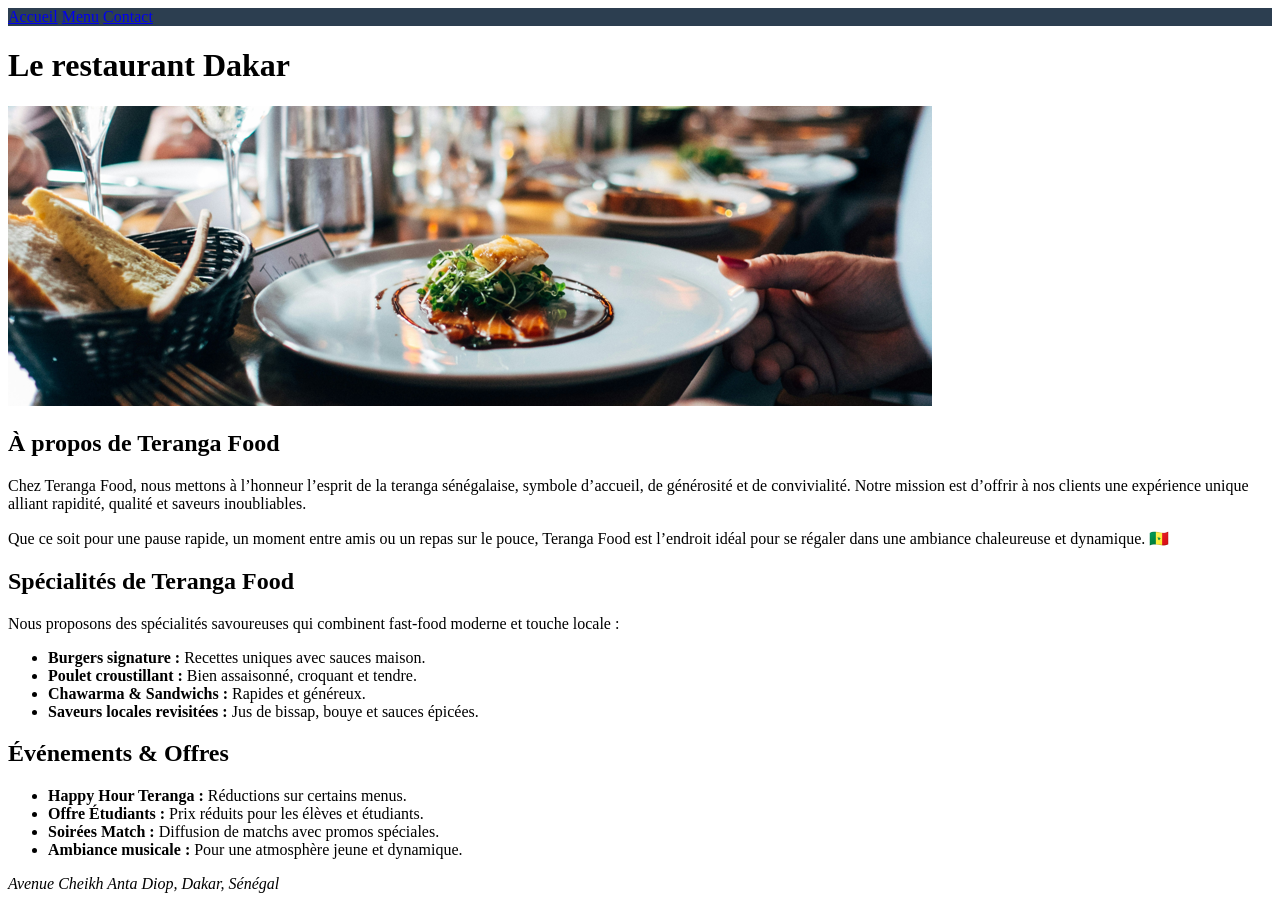
==== index.html @ 1ac18928 "Update and rename indexe.html to index.html" ====
<!DOCTYPE html>
<html lang="fr">
<head>
    <meta charset="UTF-8">
    <meta name="viewport" content="width=device-width, initial-scale=1.0">
    <title>Teranga Food - Accueil</title>
    <meta name="description" content="Découvrez l'esprit de la teranga sénégalaise chez Teranga Food : accueil, générosité et saveurs uniques à Dakar.">
    <link rel="stylesheet" href="css/style.css">
</head>
<body>
    <header>
        <nav>
            <a href="index.html" title="Accueil">Accueil</a>
            <a href="menu.html" title="Voir le menu">Menu</a>
            <a href="contact.html" title="Nous contacter">Contact</a>
        </nav>
        <h1>Le restaurant Dakar</h1>
        <div class="banner">
            <img src="img/image_acceuil.png" alt="Photos du restaurant Teranga Food">
        </div>
    </header>

    <main>
        <article>
            <section>
                <h2>À propos de Teranga Food</h2>
                <p>
                    Chez Teranga Food, nous mettons à l’honneur l’esprit de la teranga sénégalaise, symbole d’accueil, de générosité et de convivialité. Notre mission est d’offrir à nos clients une expérience unique alliant rapidité, qualité et saveurs inoubliables.
                </p>
                <p>
                    Que ce soit pour une pause rapide, un moment entre amis ou un repas sur le pouce, Teranga Food est l’endroit idéal pour se régaler dans une ambiance chaleureuse et dynamique. 🇸🇳
                </p>
            </section>

            <section>
                <h2>Spécialités de Teranga Food</h2>
                <p>
                    Nous proposons des spécialités savoureuses qui combinent fast-food moderne et touche locale :
                </p>
                <ul>
                    <li><strong>Burgers signature :</strong> Recettes uniques avec sauces maison.</li>
                    <li><strong>Poulet croustillant :</strong> Bien assaisonné, croquant et tendre.</li>
                    <li><strong>Chawarma & Sandwichs :</strong> Rapides et généreux.</li>
                    <li><strong>Saveurs locales revisitées :</strong> Jus de bissap, bouye et sauces épicées.</li>
                </ul>
            </section>

            <section>
                <h2>Événements & Offres</h2>
                <ul>
                    <li><strong>Happy Hour Teranga :</strong> Réductions sur certains menus.</li>
                    <li><strong>Offre Étudiants :</strong> Prix réduits pour les élèves et étudiants.</li>
                    <li><strong>Soirées Match :</strong> Diffusion de matchs avec promos spéciales.</li>
                    <li><strong>Ambiance musicale :</strong> Pour une atmosphère jeune et dynamique.</li>
                </ul>
            </section>
        </article>
    </main>

    <footer>
        <address>Avenue Cheikh Anta Diop, Dakar, Sénégal</address>
    </footer>

    <script src="javaScript/style.js"></script>
</body>
</html>
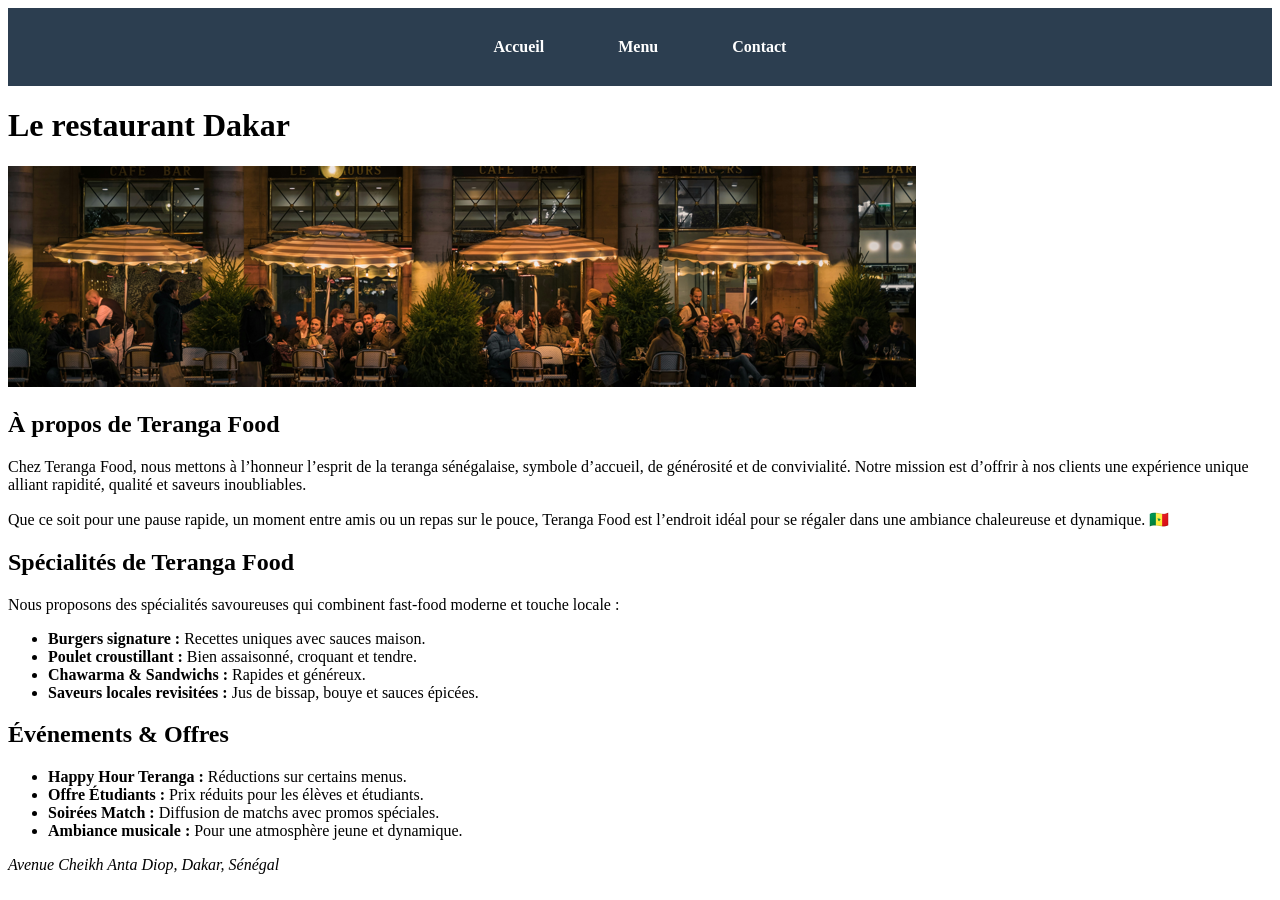
==== commit eba3bad7: "Change banner image source in index.html Updated the image source in the banner section." ====
--- a/index.html
+++ b/index.html
@@ -16,7 +16,7 @@
         </nav>
         <h1>Le restaurant Dakar</h1>
         <div class="banner">
-            <img src="img/image_acceuil.png" alt="Photos du restaurant Teranga Food">
+            <img src="img/plat.png" alt="Photos du restaurant Teranga Food">
         </div>
     </header>
 
--- a/css/style.css
+++ b/css/style.css
@@ -0,0 +1,168 @@
+/* Configuration de la grille */
+.menu-container {
+    display: grid;
+    grid-template-columns: repeat(auto-fit, minmax(250px, 1fr));
+    gap: 30px;
+    padding: 20px;
+    max-width: 1100px;
+    margin: 0 auto;
+}
+
+/* Style individuel de chaque carte */
+.product-card {
+    background: #ffffff;
+    border-radius: 12px;
+    box-shadow: 0 4px 15px rgba(0,0,0,0.1);
+    overflow: hidden;
+    transition: transform 0.3s ease, box-shadow 0.3s ease;
+    display: flex;
+    flex-direction: column;
+    border: 1px solid #eee;
+}
+
+.product-card:hover {
+    transform: translateY(-8px); /** cette propriété déplace la carte vers le haut lors du survol */
+    box-shadow: 0 8px 25px rgba(0,0,0,0.15);/* Cette propriété ajoute une ombre plus prononcée pour donner un effet de profondeur  */
+}
+
+.product-card img {
+    width: 100%;
+    height: 180px;
+    object-fit: cover;
+}
+
+.product-info {
+    padding: 15px;
+    flex-grow: 1;
+    display: flex;
+    flex-direction: column;
+    justify-content: space-between;
+    text-align: center;
+}
+
+.product-info h3 {
+    margin: 10px 0;
+    font-size: 1.25rem;
+    color: #e67e22; /* Ton orange principal */
+}
+
+.product-info p {
+    font-size: 0.9rem;
+    color: #555;
+    margin-bottom: 15px;
+    height: 45px; /* Garde une hauteur uniforme pour les descriptions */
+    overflow: hidden;
+}
+
+.price {
+    font-size: 1.1rem;
+    font-weight: bold;
+    color: #2c3e50;
+    margin-bottom: 15px;
+    display: block;
+}
+
+.order-btn {
+    background-color: #e67e22;
+    color: white;
+    border: none;
+    padding: 10px;
+    border-radius: 6px;
+    cursor: pointer;
+    font-weight: bold;
+    transition: background 0.3s;
+}
+
+.order-btn:hover {
+    background-color: #d35400;
+}
+
+.section-title {
+    text-align: center;
+    margin: 40px 0 20px;
+    color: #2c3e50;
+}
+/* Style de la barre de navigation */
+nav {
+    background-color: #2c3e50; /* Ton bleu sombre */
+    padding: 20px;
+    text-align: center;
+}
+
+/* Style des liens dans la navigation */
+nav a {
+    color: white;
+    text-decoration: none; /* Enlève le soulignement */
+    font-weight: bold;
+    
+    margin: 0 20px; /* Ajoute 20px d'espace à gauche et à droite de chaque lien */
+    padding: 10px 15px; /* Ajoute un peu d'espace cliquable autour du texte */
+    
+    display: inline-block; /* Permet aux marges et paddings de mieux s'appliquer */
+    transition: all 0.3s ease;
+    border-radius: 5px;
+}
+
+/* Effet au survol pour faire plus pro */
+nav a:hover {
+    color: #f1c40f; /* Le jaune Teranga au survol */
+    background-color: rgba(255, 255, 255, 0.1); /* Léger fond brillant */
+}
+/* Style du conteneur du formulaire de contact */
+.contact-form-container {
+    background-color: #ffffff;
+    padding: 30px;
+    border-radius: 15px;
+    box-shadow: 0 10px 30px rgba(0, 0, 0, 0.1);
+    border: 1px solid #eee;
+    max-width: 600px;
+    margin: 20px auto;
+}
+
+.contact-form-container h2 {
+    color: #2c3e50;
+    margin-bottom: 25px;
+    text-align: center;
+    border-left: none; /* On retire la bordure pour le titre du formulaire */
+}
+/* Style des groupes de champs (label + input) */
+.form-group {
+    margin-bottom: 20px;
+}
+
+.form-group label {
+    display: block;
+    margin-bottom: 8px;
+    font-weight: 600;
+    color: #34495e;
+}
+
+/* Style des inputs et du textarea */
+.form-group input, 
+.form-group textarea {
+    width: 100%;
+    padding: 12px 15px;
+    border: 2px solid #f0f0f0;
+    border-radius: 8px;
+    font-family: inherit;
+    font-size: 1rem;
+    transition: all 0.3s ease;
+    box-sizing: border-box; /* Assure que le padding ne dépasse pas la largeur */
+}
+
+/* Effet quand on clique dans un champ (Focus) */
+.form-group input:focus, 
+.form-group textarea:focus {
+    outline: none;
+    border-color: #e67e22; /* Ton orange principal */
+    background-color: #fffaf5;
+}
+
+/* Style spécifique pour le bouton dans le formulaire de contact */
+.contact-form-container .order-btn {
+    width: 100%;
+    padding: 15px;
+    font-size: 1.1rem;
+    margin-top: 10px;
+    cursor: pointer;
+}
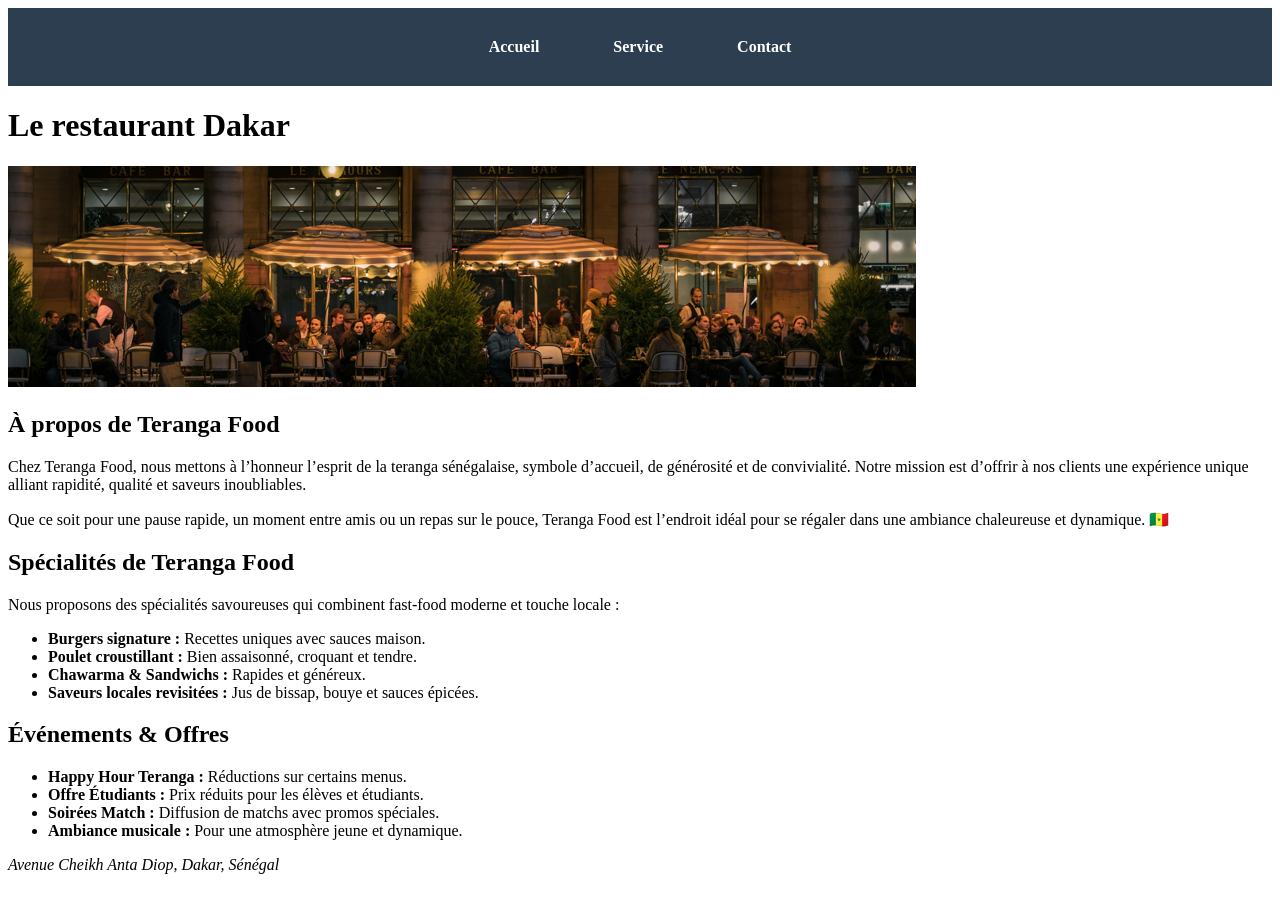
==== commit 9822a610: "Fix navigation link text in index.html" ====
--- a/index.html
+++ b/index.html
@@ -11,7 +11,7 @@
     <header>
         <nav>
             <a href="index.html" title="Accueil">Accueil</a>
-            <a href="menu.html" title="Voir le menu">Menu</a>
+            <a href="services.html" title="Voir le menu">Service</a>
             <a href="contact.html" title="Nous contacter">Contact</a>
         </nav>
         <h1>Le restaurant Dakar</h1>
@@ -61,6 +61,6 @@
         <address>Avenue Cheikh Anta Diop, Dakar, Sénégal</address>
     </footer>
 
-    <script src="javaScript/style.js"></script>
+    <script src="javaScript/script.js"></script>
 </body>
 </html>
